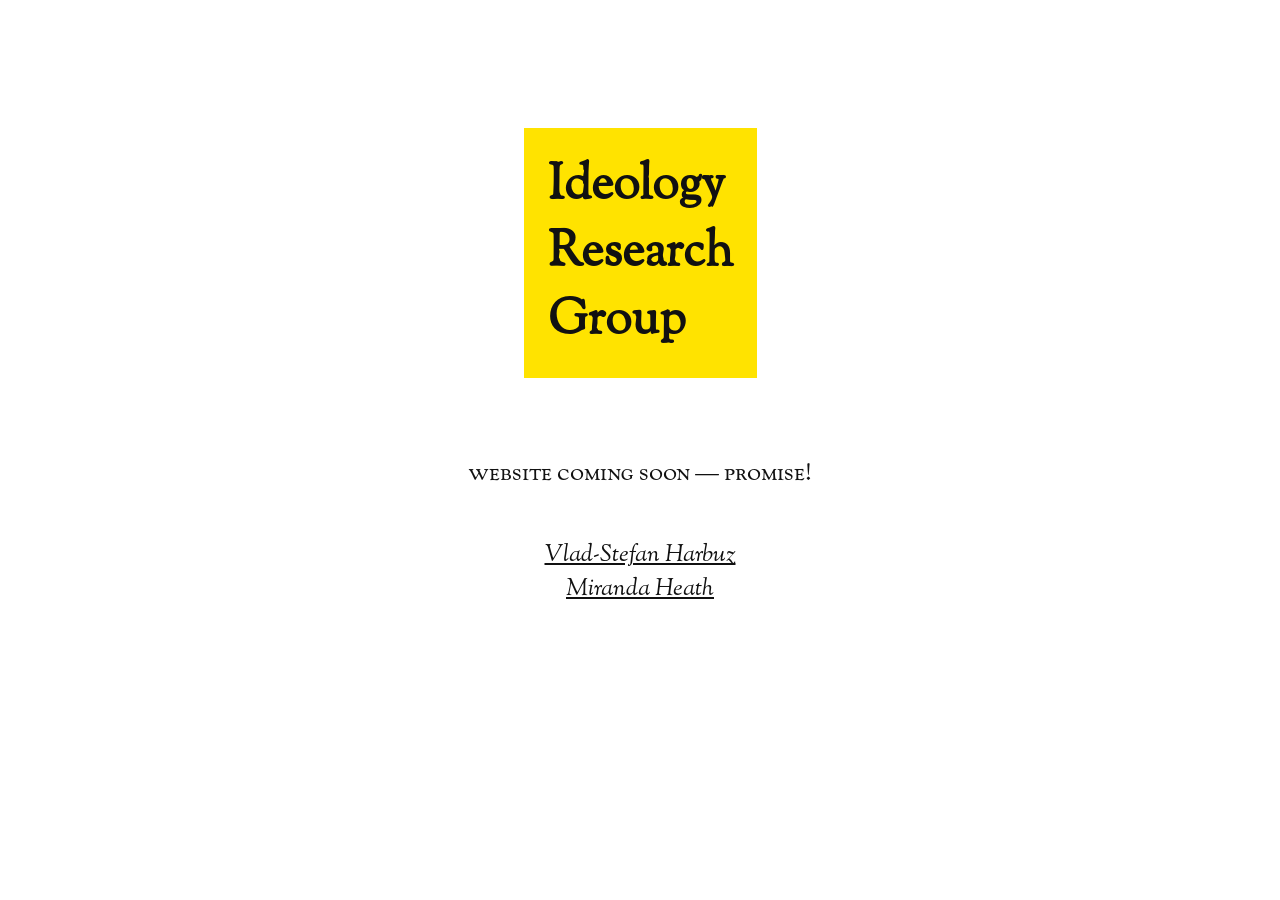
==== index.html @ d9617258 "initial commit" ====
<!--
© 2025 Vlad-Stefan Harbuz <vlad@vlad.website>

SPDX-License-Identifier: CC-BY-SA-4.0
-->
<!doctype html>
<html>
    <head>
        <meta charset="utf-8">
        <title>Ideology Research Group</title>
<style>
@font-face {
    font-family: 'OFL Sorts Mill Goudy';
    font-weight: normal;
    src: url(/fonts/sorts-mill-goudy/SortsMillGoudy.woff2) format('woff2');
    font-display: swap;
}
@font-face {
    font-family: 'OFL Sorts Mill Goudy';
    font-weight: normal;
    font-style: italic;
    src: url(/fonts/sorts-mill-goudy/SortsMillGoudy-Italic.woff2) format('woff2');
    font-display: swap;
}

* {
    box-sizing: border-box;
}
html, body {
    margin: 0;
    padding: 0;
    font-family: 'OFL Sorts Mill Goudy', 'Georgia Pro', Georgia, serif;
    font-size: 24px;
    line-height: 1.4;
    color: #111;
}
main {
    display: flex;
    align-items: center;
    justify-content: center;
    flex-direction: column;
    gap: 2rem;
    margin: 4rem 0;
    text-align: center;
}
h1.logo {
    display: inline-block;
    padding: 1rem;
    background: #ffe300;
    text-align: left;
}
strong {
    font-weight: normal;
    font-feature-settings: "c2sc", "smcp";
}
a {
    color: #111;
    &:hover {
        text-decoration-style: dashed;
    }
}
</style>
    </head>
    <body>
        <main>
            <h1 class="logo">Ideology<br>Research<br>Group</h1>
            <strong>Website coming soon — promise!</strong>
            <em>
                <a href="https://vlad.website">Vlad-Stefan Harbuz</a>
                <br>
                <a href="https://mirandaheath.github.io/">Miranda Heath</a>
            </em>
        </main>
    </body>
</html>
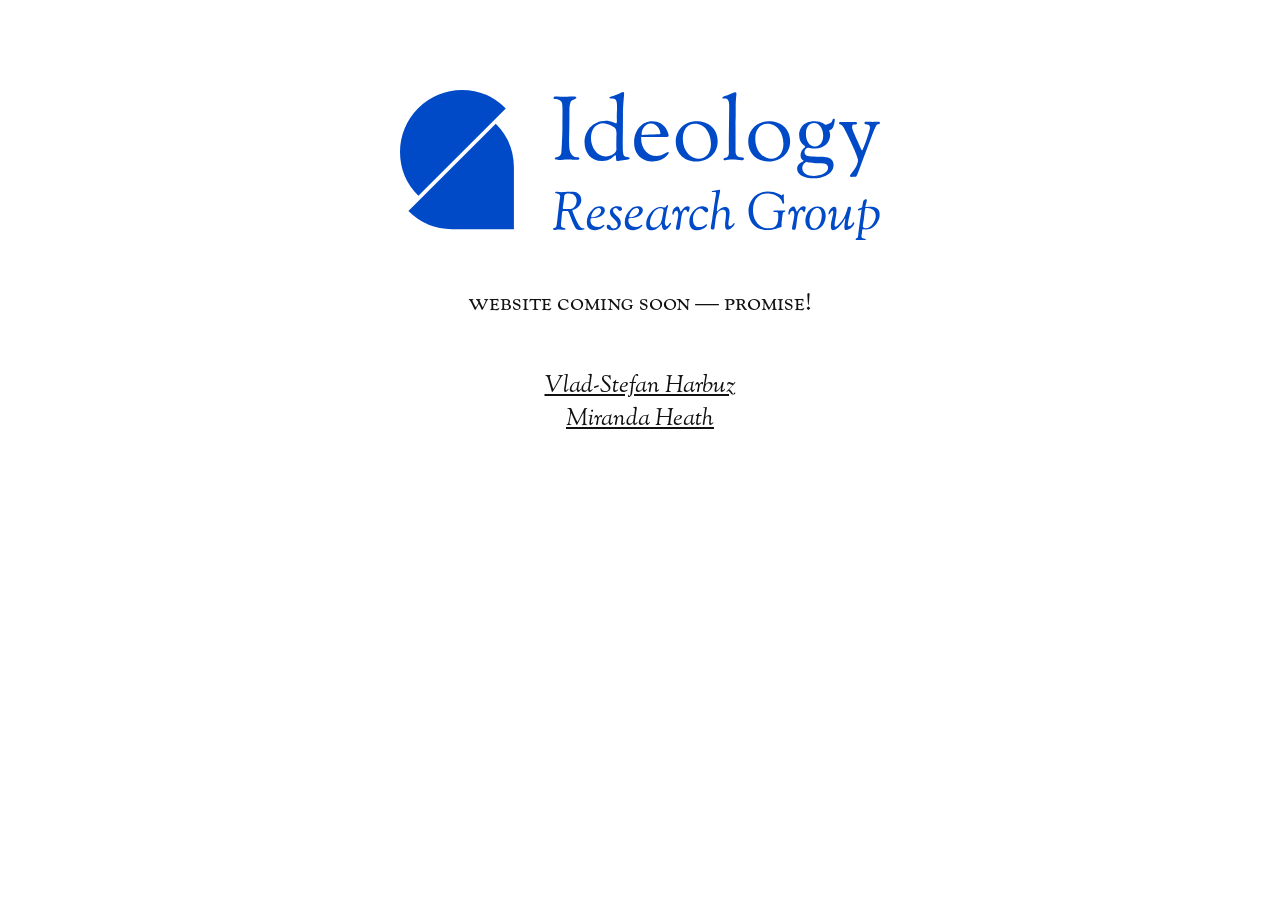
==== commit bedca407: "add logo" ====
--- a/index.html
+++ b/index.html
@@ -7,6 +7,7 @@
 <html>
     <head>
         <meta charset="utf-8">
+        <meta name="viewport" content="width=device-width, initial-scale=1, shrink-to-fit=no">
         <title>Ideology Research Group</title>
 <style>
 @font-face {
@@ -40,14 +41,13 @@
     justify-content: center;
     flex-direction: column;
     gap: 2rem;
-    margin: 4rem 0;
+    margin-top: 10vh;
+    padding: 0 2rem;
     text-align: center;
 }
-h1.logo {
-    display: inline-block;
-    padding: 1rem;
-    background: #ffe300;
-    text-align: left;
+img.logo {
+    width: 20rem;
+    max-width: 100%;
 }
 strong {
     font-weight: normal;
@@ -63,7 +63,7 @@
     </head>
     <body>
         <main>
-            <h1 class="logo">Ideology<br>Research<br>Group</h1>
+            <img class="logo" src="/img/logo.svg" alt="Ideology Research Group logo">
             <strong>Website coming soon — promise!</strong>
             <em>
                 <a href="https://vlad.website">Vlad-Stefan Harbuz</a>
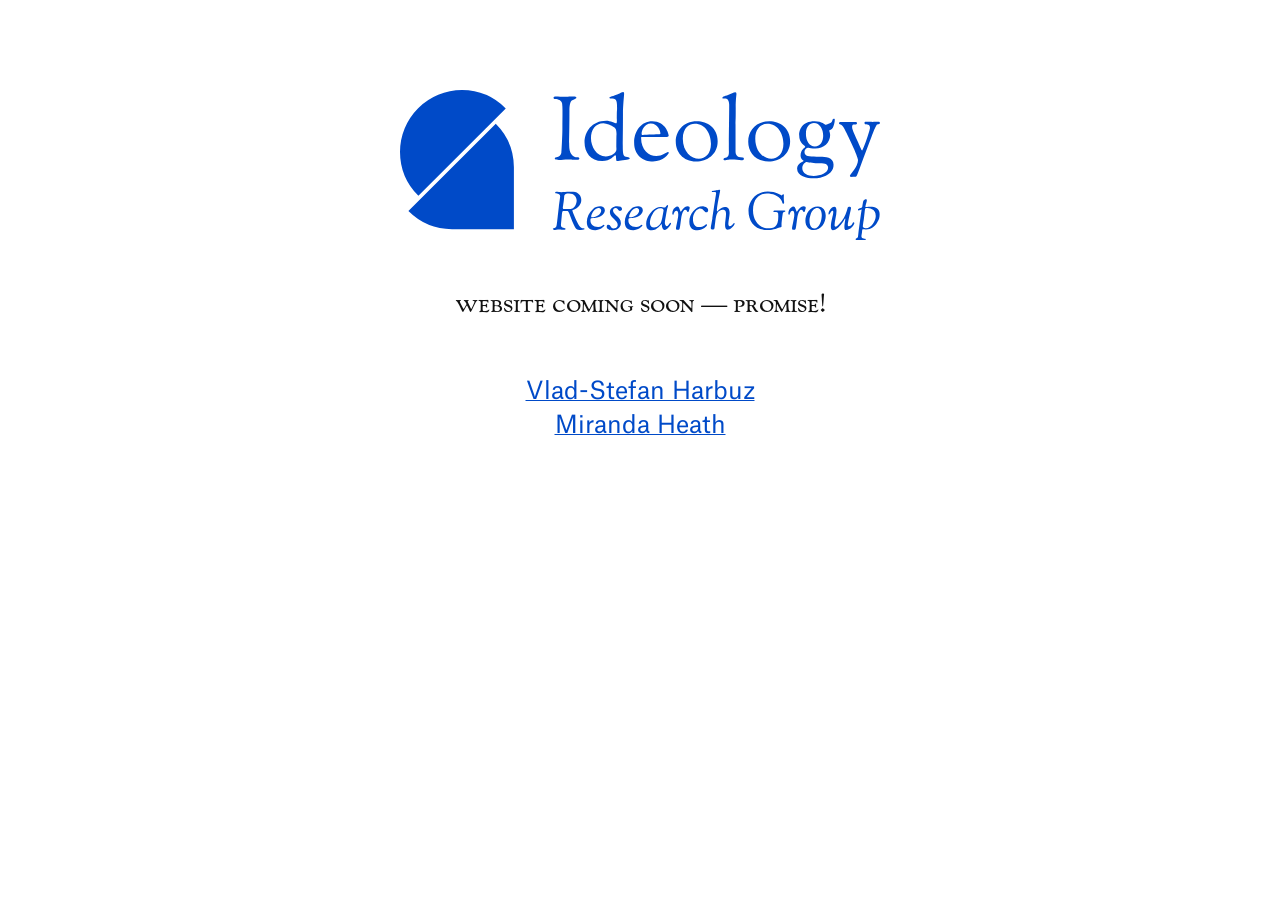
==== commit ea41c35f: "improve typography" ====
--- a/index.html
+++ b/index.html
@@ -8,6 +8,7 @@
     <head>
         <meta charset="utf-8">
         <meta name="viewport" content="width=device-width, initial-scale=1, shrink-to-fit=no">
+        <link rel="icon" type="image/png" href="/img/favicon.png">
         <title>Ideology Research Group</title>
 <style>
 @font-face {
@@ -24,16 +25,84 @@
     font-display: swap;
 }
 
+@font-face {
+    font-family: 'Atlas Grotesk';
+    font-weight: normal;
+    src: url(/fonts/atlas/AtlasGrotesk-Regular-Cy-Gr-Web.woff2) format('woff2');
+    font-display: swap;
+}
+@font-face {
+    font-family: 'Atlas Grotesk';
+    font-weight: bold;
+    src: url(/fonts/atlas/AtlasGrotesk-Bold-Cy-Gr-Web.woff2) format('woff2');
+    font-display: swap;
+}
+@font-face {
+    font-family: 'Atlas Grotesk';
+    font-weight: 300;
+    src: url(/fonts/atlas/AtlasGrotesk-Thin-Cy-Gr-Web.woff2) format('woff2');
+    font-display: swap;
+}
+@font-face {
+    font-family: 'Atlas Typewriter';
+    font-weight: normal;
+    src: url(/fonts/atlas/AtlasTypewriter-Regular-Cy-Gr-Web.woff2) format('woff2');
+    font-display: swap;
+}
+@font-face {
+    font-family: 'Atlas Typewriter';
+    font-weight: bold;
+    src: url(/fonts/atlas/AtlasTypewriter-Bold-Cy-Gr-Web.woff2) format('woff2');
+    font-display: swap;
+}
+@font-face {
+    font-family: 'Atlas Typewriter';
+    font-weight: 300;
+    src: url(/fonts/atlas/AtlasTypewriter-Light-Cy-Gr-Web.woff2) format('woff2');
+    font-display: swap;
+}
+
 * {
     box-sizing: border-box;
+}
+:root {
+    --color-main: #004ac8;
+    --color-main-darker: #001a98;
+    --color-text: #111;
 }
 html, body {
     margin: 0;
     padding: 0;
+    font-size: 24px;
+    font-family: 'Atlas Grotesk', 'Helvetica Neue', Helvetica, sans-serif;
+    line-height: 1.4;
+    color: var(--color-text);
+}
+h1, h2, h3, h4, h5, h6 {
     font-family: 'OFL Sorts Mill Goudy', 'Georgia Pro', Georgia, serif;
-    font-size: 24px;
-    line-height: 1.4;
-    color: #111;
+}
+strong {
+    font-family: 'OFL Sorts Mill Goudy', 'Georgia Pro', Georgia, serif;
+    font-weight: normal;
+    font-feature-settings: "c2sc", "smcp";
+    font-size: 1.1em;
+}
+em {
+    font-family: 'OFL Sorts Mill Goudy', 'Georgia Pro', Georgia, serif;
+    font-size: 1.1em;
+}
+a {
+    color: var(--color-main);
+    text-decoration-thickness: 1px;
+    &:hover {
+        color: var(--color-main-darker);
+        text-decoration-thickness: 3px;
+    }
+}
+.container {
+    max-width: 900px;
+    margin-left: auto;
+    margin-right: auto;
 }
 main {
     display: flex;
@@ -49,27 +118,20 @@
     width: 20rem;
     max-width: 100%;
 }
-strong {
-    font-weight: normal;
-    font-feature-settings: "c2sc", "smcp";
-}
-a {
-    color: #111;
-    &:hover {
-        text-decoration-style: dashed;
-    }
-}
 </style>
     </head>
     <body>
-        <main>
-            <img class="logo" src="/img/logo.svg" alt="Ideology Research Group logo">
+        <main class="container">
+            <img
+                class="logo"
+                src="/img/logo.svg"
+                alt="The Ideology Research Group logo, featuring a damaged speech bubble">
             <strong>Website coming soon — promise!</strong>
-            <em>
+            <div>
                 <a href="https://vlad.website">Vlad-Stefan Harbuz</a>
                 <br>
                 <a href="https://mirandaheath.github.io/">Miranda Heath</a>
-            </em>
+            </div>
         </main>
     </body>
 </html>
